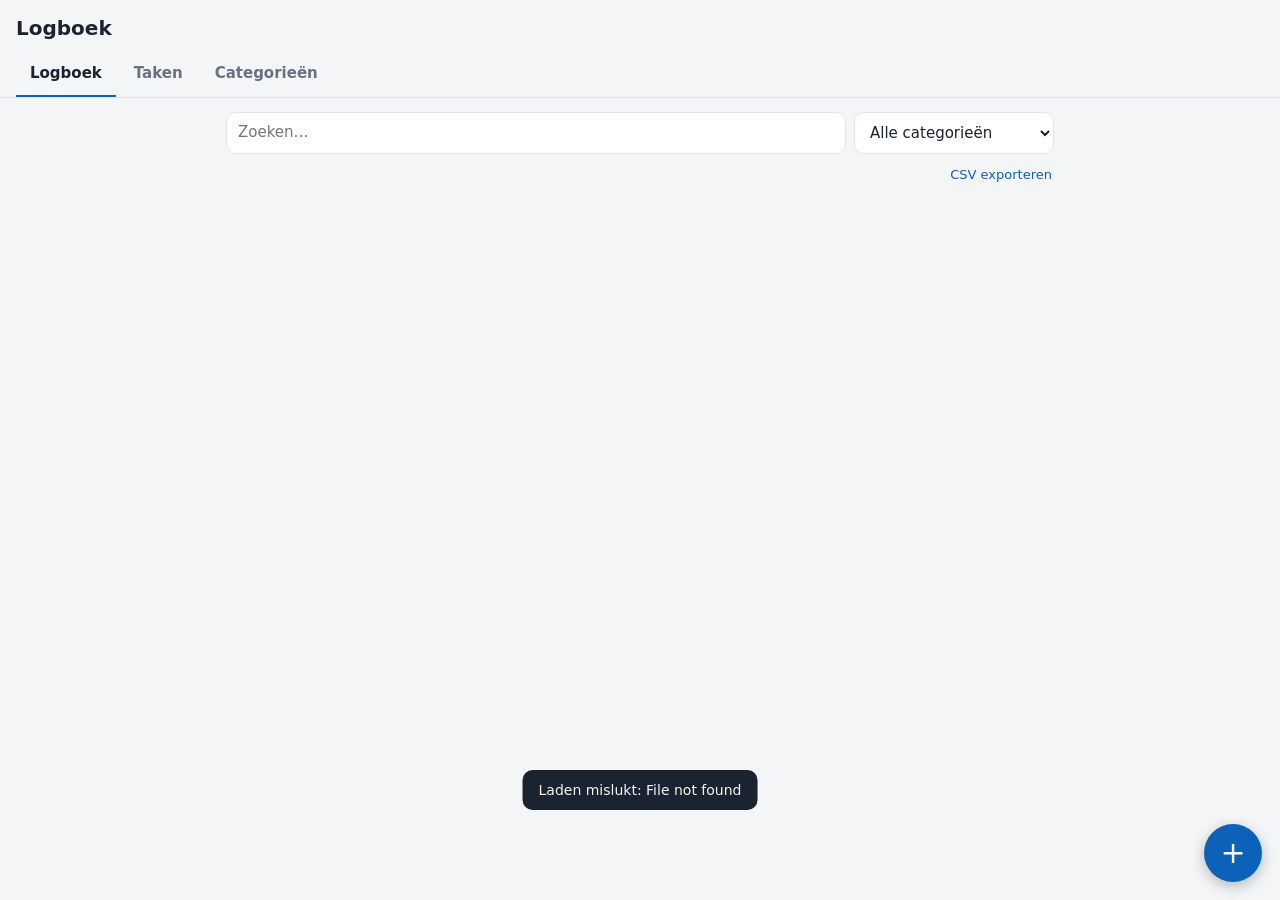
==== logboek/app/static/index.html @ 2e11903b "0.8.0: dagelijkse e-mail met de nieuw ingevoerde logregels Via SMTP op een instelbaar tijdstip (tijd" ====
<!doctype html>
<html lang="nl">
<head>
<meta charset="utf-8">
<meta name="viewport" content="width=device-width, initial-scale=1, viewport-fit=cover">
<title>Logboek</title>
<style>
:root{
  --bg:#f4f5f7;--card:#ffffff;--fg:#1b2230;--muted:#687180;--line:#e2e5ea;--chip:#eef1f5;
  --accent:#0b62b8;--accent-fg:#ffffff;--ok:#1d7f46;--warn:#a96a00;--bad:#c2312f;--shadow:0 1px 2px rgba(0,0,0,.06);
}
@media (prefers-color-scheme:dark){:root{
  --bg:#111418;--card:#1a1f26;--fg:#e5e8ed;--muted:#97a0ab;--line:#2a313b;--chip:#242b35;
  --accent:#5aa2ea;--accent-fg:#0b1220;--ok:#4cc27e;--warn:#e7b84a;--bad:#f07a78;--shadow:none;
}}
*{box-sizing:border-box}
[hidden]{display:none!important}
html,body{margin:0;background:var(--bg);color:var(--fg);font:15px/1.45 system-ui,-apple-system,"Segoe UI",Roboto,sans-serif}
button,input,select,textarea{font:inherit;color:inherit}
header{position:sticky;top:0;z-index:5;background:var(--bg);padding:14px 16px 0;border-bottom:1px solid var(--line)}
.top{display:flex;align-items:center;gap:10px;flex-wrap:wrap}
h1{font-size:20px;margin:0;flex:1;min-width:0;overflow:hidden;text-overflow:ellipsis;white-space:nowrap}
.pill{font-size:13px;padding:3px 10px;border-radius:99px;background:var(--chip);color:var(--muted);white-space:nowrap}
.tabs{display:flex;gap:4px;margin-top:10px}
.tab{border:0;background:none;padding:10px 14px;border-bottom:2px solid transparent;color:var(--muted);cursor:pointer;font-weight:600}
.tab.active{color:var(--fg);border-color:var(--accent)}
.tab .count{display:inline-block;min-width:18px;padding:0 5px;margin-left:4px;border-radius:9px;background:var(--bad);color:#fff;font-size:12px;line-height:18px;text-align:center}
main{max-width:860px;margin:0 auto;padding:14px 16px 100px}
.filters{display:flex;gap:8px;margin-bottom:12px;flex-wrap:wrap}
.filters input{flex:1 1 180px}
.filters select{flex:0 1 200px}
input,select,textarea{background:var(--card);border:1px solid var(--line);border-radius:10px;padding:9px 11px;width:100%;min-width:0}
textarea{min-height:110px;resize:vertical}
input:focus,select:focus,textarea:focus{outline:2px solid var(--accent);outline-offset:-1px}
.summary{color:var(--muted);font-size:13px;margin:0 2px 10px;display:flex;justify-content:space-between;gap:8px;flex-wrap:wrap}
.summary a{color:var(--accent);text-decoration:none}
#mailTest{margin-right:12px}
.card{background:var(--card);border:1px solid var(--line);border-radius:14px;padding:12px 14px;margin-bottom:10px;box-shadow:var(--shadow);cursor:pointer}
.card:hover{border-color:var(--muted)}
.meta{display:flex;gap:6px 10px;flex-wrap:wrap;align-items:center;color:var(--muted);font-size:13px}
.chip{background:var(--chip);border-radius:6px;padding:1px 7px;color:var(--fg);font-size:12px}
.card h3{margin:4px 0 2px;font-size:16px}
.desc{color:var(--muted);font-size:14px;margin:2px 0 0;display:-webkit-box;-webkit-line-clamp:2;-webkit-box-orient:vertical;overflow:hidden;white-space:pre-line}
.thumbs{display:flex;gap:6px;margin-top:8px;overflow-x:auto}
.thumbs img{width:76px;height:76px;object-fit:cover;border-radius:8px;flex:none;background:var(--chip)}
.empty{text-align:center;color:var(--muted);padding:40px 10px}
.status{display:inline-flex;align-items:center;gap:6px;font-weight:600;font-size:13px}
.dot{width:9px;height:9px;border-radius:50%;background:var(--muted)}
.s-achterstallig .dot{background:var(--bad)} .s-achterstallig .status{color:var(--bad)}
.s-binnenkort .dot{background:var(--warn)} .s-binnenkort .status{color:var(--warn)}
.s-ok .dot{background:var(--ok)} .s-ok .status{color:var(--ok)}
.s-inactief{opacity:.6}
.taskrow{display:flex;gap:10px;align-items:flex-start}
.taskrow .grow{flex:1;min-width:0}
.due{font-size:13px;color:var(--muted);margin-top:4px}
.btn{border:1px solid var(--line);background:var(--card);border-radius:10px;padding:8px 14px;cursor:pointer;font-weight:600;white-space:nowrap}
.btn.primary{background:var(--accent);color:var(--accent-fg);border-color:var(--accent)}
.btn.danger{color:var(--bad)}
.btn:disabled{opacity:.6;cursor:default}
.fab{position:fixed;right:18px;bottom:calc(18px + env(safe-area-inset-bottom));width:58px;height:58px;border-radius:50%;border:0;background:var(--accent);color:var(--accent-fg);font-size:30px;line-height:1;box-shadow:0 4px 14px rgba(0,0,0,.25);cursor:pointer}
dialog{border:0;border-radius:16px;padding:0;width:min(640px,calc(100vw - 20px));max-height:calc(100vh - 20px);background:var(--card);color:var(--fg)}
dialog::backdrop{background:rgba(0,0,0,.45)}
dialog form{display:flex;flex-direction:column;max-height:calc(100vh - 20px)}
.dhead{padding:14px 16px;border-bottom:1px solid var(--line);display:flex;align-items:center;gap:8px}
.dhead h2{font-size:17px;margin:0;flex:1}
.x{border:0;background:none;font-size:24px;line-height:1;cursor:pointer;color:var(--muted);padding:2px 6px}
.dbody{padding:14px 16px;overflow-y:auto;display:grid;grid-template-columns:1fr 1fr;gap:10px 12px}
.dbody .full{grid-column:1/-1}
label{display:flex;flex-direction:column;gap:4px;font-size:13px;color:var(--muted);font-weight:600}
label.check{flex-direction:row;align-items:center;gap:8px}
label.check input{width:auto}
.dfoot{padding:12px 16px;border-top:1px solid var(--line);display:flex;gap:8px;justify-content:flex-end}
.dfoot .left{margin-right:auto}
.photos{display:flex;gap:8px;flex-wrap:wrap}
.ph{position:relative;width:88px;height:88px}
.ph img{width:100%;height:100%;object-fit:cover;border-radius:8px;cursor:zoom-in}
.ph button{position:absolute;top:-6px;right:-6px;width:24px;height:24px;border-radius:50%;border:0;background:var(--bad);color:#fff;font-size:15px;line-height:1;cursor:pointer}
.ph.new img{outline:2px dashed var(--accent);outline-offset:-2px}
.addph{width:88px;height:88px;border:2px dashed var(--line);border-radius:8px;display:flex;flex-direction:column;align-items:center;justify-content:center;color:var(--muted);font-size:12px;cursor:pointer;text-align:center;gap:2px}
.addph span{font-size:26px;line-height:1}
.addph.busy{opacity:.5;pointer-events:none}
.vals{display:flex;flex-wrap:wrap;gap:4px 6px;margin-top:4px}
.val{background:var(--chip);border-radius:6px;padding:1px 7px;font-size:12px;color:var(--muted)}
.val b{color:var(--fg);font-weight:600}
.entpick{display:flex;flex-direction:column;gap:6px}
.entpick .chips{display:flex;flex-wrap:wrap;gap:6px}
.entpick .chips:empty::before{content:"Nog geen meetwaarden.";font-size:12px;color:var(--muted)}
.entchip{display:inline-flex;align-items:center;gap:4px;background:var(--chip);border-radius:14px;padding:3px 4px 3px 10px;font-size:13px}
.entchip small{color:var(--muted)}
.entchip button{border:0;background:none;cursor:pointer;font-size:15px;line-height:1;color:var(--muted);padding:0 4px}
.entpick .add{display:flex;gap:6px}
.entpick .add input{flex:1;min-width:0}
.catents{margin-bottom:14px}
.catents h3{font-size:14px;margin:0 0 6px}
.vh{position:absolute;width:1px;height:1px;opacity:0;overflow:hidden;pointer-events:none}
.hint{font-size:12px;color:var(--muted);font-weight:400}
.meta .stamp{margin-left:auto;font-size:12px}
p.hint{margin:0}
#lightbox{background:#000;width:100vw;height:100vh;max-width:100vw;max-height:100vh;margin:0;border-radius:0}
#lightbox img{width:100%;height:100%;object-fit:contain;cursor:zoom-out}
#lightbox .nav{position:fixed;top:50%;transform:translateY(-50%);border:0;background:rgba(255,255,255,.15);color:#fff;font-size:28px;width:46px;height:46px;border-radius:50%;cursor:pointer}
#lightbox .prev{left:12px} #lightbox .next{right:12px}
#lightbox .close{position:fixed;top:12px;right:12px;border:0;background:rgba(255,255,255,.15);color:#fff;font-size:24px;width:42px;height:42px;border-radius:50%;cursor:pointer}
.catadd{display:flex;gap:8px;margin-bottom:12px}
.chev{color:var(--muted);font-size:22px;line-height:1;align-self:center}
#histDlg .dbody, #catDlg .dbody{display:block}
.stats{display:grid;grid-template-columns:repeat(auto-fit,minmax(120px,1fr));gap:8px;margin-bottom:14px}
.stat{background:var(--chip);border-radius:10px;padding:8px 10px}
.stat b{display:block;font-size:17px}
.stat span{font-size:12px;color:var(--muted)}
.hnote{background:var(--chip);border-radius:10px;padding:8px 10px;font-size:14px;white-space:pre-line;margin:0 0 14px}
.tl{list-style:none;margin:0;padding:0 0 0 14px;border-left:2px solid var(--line)}
.tl li{position:relative;padding:0 0 14px 12px;cursor:pointer}
.tl li::before{content:"";position:absolute;left:-21px;top:5px;width:12px;height:12px;border-radius:50%;background:var(--accent);border:2px solid var(--card)}
.tl li:hover h4{text-decoration:underline}
.tl h4{margin:2px 0;font-size:15px}
.tl .gap{font-size:12px;color:var(--muted);font-weight:600}
.tl .full-desc{font-size:14px;color:var(--muted);white-space:pre-line;margin:2px 0 0}
.catrow{display:flex;align-items:center;gap:8px;cursor:default;padding:8px 10px}
.catrow .info{flex:1;min-width:0;cursor:pointer}
.catrow .info:hover .name{text-decoration:underline}
.catrow .name{font-weight:600;overflow-wrap:anywhere}
.catrow .use{color:var(--muted);font-size:12px}
.catrow input{flex:1}
.ib{border:1px solid var(--line);background:var(--card);border-radius:8px;width:34px;height:34px;cursor:pointer;font-size:15px;line-height:1;flex:none;color:var(--fg)}
.ib:disabled{opacity:.35;cursor:default}
.ib.danger{color:var(--bad)}
.toast{position:fixed;left:50%;bottom:90px;transform:translateX(-50%);background:var(--fg);color:var(--bg);padding:10px 16px;border-radius:10px;font-size:14px;opacity:0;transition:opacity .2s;pointer-events:none;z-index:50;max-width:90vw}
.toast.show{opacity:1}
@media (max-width:520px){.dbody{grid-template-columns:1fr}}
</style>
</head>
<body>
<header>
  <div class="top">
    <h1 id="title">Logboek</h1>
    <span class="pill" id="hours" hidden></span>
  </div>
  <nav class="tabs">
    <button class="tab active" data-tab="log">Logboek</button>
    <button class="tab" data-tab="tasks">Taken<span class="count" id="lateCount" hidden></span></button>
    <button class="tab" data-tab="cats">Categorieën</button>
  </nav>
</header>

<main>
  <section id="view-log">
    <div class="filters">
      <input id="q" type="search" placeholder="Zoeken…">
      <select id="fcat"><option value="">Alle categorieën</option></select>
    </div>
    <div class="summary"><span id="sum"></span><span><a href="#" id="mailTest" hidden>Testmail sturen</a> <a href="api/export.csv" download>CSV exporteren</a></span></div>
    <div id="entries"></div>
  </section>
  <section id="view-tasks" hidden>
    <div id="tasks"></div>
  </section>
  <section id="view-cats" hidden>
    <form class="catadd" id="catAdd">
      <input name="naam" placeholder="Nieuwe categorie, bijv. Dek & beslag" maxlength="60" required>
      <button class="btn primary" type="submit">Toevoegen</button>
    </form>
    <div id="cats"></div>
    <p class="hint" style="margin:12px 2px">Bij hernoemen gaan bestaande logregels en taken mee. Bij verwijderen blijven logregels en taken bewaard, maar zonder categorie.</p>
  </section>
</main>

<button class="fab" id="fab" title="Nieuw" aria-label="Nieuw">+</button>

<!-- Logregel -->
<dialog id="entryDlg">
  <form id="entryForm" method="dialog">
    <div class="dhead"><h2 id="entryTitle">Nieuwe logregel</h2><button type="button" class="x" data-close>×</button></div>
    <div class="dbody">
      <label>Datum<input type="date" name="datum" required></label>
      <label>Categorie<select name="categorie"></select></label>
      <label class="full">Onderhoudstaak <span class="hint">(optioneel — zet de teller van de taak op nul)</span>
        <select name="task_id"><option value="">— geen —</option></select></label>
      <label class="full">Titel<input name="titel" required placeholder="Bijv. impeller koelwaterpomp vervangen"></label>
      <label>Uitgevoerd door<input name="uitgevoerd_door" placeholder="Zelf, werf, monteur…"></label>
      <label>Bestede tijd<input name="duur" inputmode="decimal" placeholder="uur:min, bijv. 1:30"></label>
      <label class="full">Omschrijving<textarea name="omschrijving" placeholder="Wat is er gedaan, gebruikte onderdelen, bevindingen…"></textarea></label>
      <div class="full" id="entryVals" hidden></div>
      <p class="full hint" id="entryStamp" hidden></p>
      <div class="full">
        <label>Foto's</label>
        <div class="photos" id="photoList"></div>
        <!-- niet "hidden": sommige Android-webviews openen dan geen kiezer; geopend via <label for> -->
        <input type="file" id="camInput" class="vh" accept="image/*" capture="environment" tabindex="-1">
        <input type="file" id="fileInput" class="vh" accept="image/*" multiple tabindex="-1">
      </div>
    </div>
    <div class="dfoot">
      <button type="button" class="btn danger left" id="entryDelete" hidden>Verwijderen</button>
      <button type="button" class="btn" data-close>Annuleren</button>
      <button type="submit" class="btn primary" id="entrySave">Opslaan</button>
    </div>
  </form>
</dialog>

<!-- Taak -->
<dialog id="taskDlg">
  <form id="taskForm" method="dialog">
    <div class="dhead"><h2 id="taskTitle">Nieuwe taak</h2><button type="button" class="x" data-close>×</button></div>
    <div class="dbody">
      <label class="full">Naam<input name="naam" required placeholder="Bijv. Motorolie + filter"></label>
      <label class="full">Categorie<select name="categorie"></select></label>
      <label>Elke … dagen<input name="interval_dagen" inputmode="numeric" placeholder="bijv. 365"></label>
      <label>Elke … motoruren<input name="interval_uren" inputmode="decimal" placeholder="bijv. 100"></label>
      <p class="hint full" style="margin:0">Vul één of beide in. Bij beide geldt wat het eerst komt.</p>
      <label class="full">Notitie<textarea name="notitie" placeholder="Onderdeelnummers, olietype, inhoud…"></textarea></label>
      <div class="full"><label>Meetwaarden uit Home Assistant <span class="hint">(bij elke nieuwe logregel van deze taak automatisch opgeslagen)</span></label>
        <div class="entpick" id="taskEnts"></div></div>
      <label class="check full"><input type="checkbox" name="actief" checked> Actief</label>
    </div>
    <div class="dfoot">
      <button type="button" class="btn danger left" id="taskDelete" hidden>Verwijderen</button>
      <button type="button" class="btn" data-close>Annuleren</button>
      <button type="submit" class="btn primary">Opslaan</button>
    </div>
  </form>
</dialog>

<datalist id="haEntities"></datalist>

<!-- Logregels per categorie -->
<dialog id="catDlg">
  <form method="dialog">
    <div class="dhead"><h2 id="catTitle">Categorie</h2><button type="button" class="x" data-close>×</button></div>
    <div class="dbody" id="catBody"></div>
    <div class="dfoot">
      <button type="button" class="btn primary" id="catNew">Nieuwe logregel</button>
    </div>
  </form>
</dialog>

<!-- Geschiedenis per taak -->
<dialog id="histDlg">
  <form method="dialog">
    <div class="dhead"><h2 id="histTitle">Geschiedenis</h2><button type="button" class="x" data-close>×</button></div>
    <div class="dbody" id="histBody"></div>
    <div class="dfoot">
      <button type="button" class="btn left" id="histEdit">Taak bewerken</button>
      <button type="button" class="btn primary" id="histDone">Uitgevoerd</button>
    </div>
  </form>
</dialog>

<dialog id="lightbox">
  <img alt="">
  <button class="nav prev" aria-label="Vorige">‹</button>
  <button class="nav next" aria-label="Volgende">›</button>
  <button class="close" aria-label="Sluiten">×</button>
</dialog>

<div class="toast" id="toast"></div>

<script>
const $ = (s, el = document) => el.querySelector(s);
const $$ = (s, el = document) => [...el.querySelectorAll(s)];
const esc = s => String(s ?? '').replace(/[&<>"']/g, c => ({'&':'&amp;','<':'&lt;','>':'&gt;','"':'&quot;',"'":'&#39;'}[c]));
const fmtDate = d => d ? new Date(d + 'T00:00:00').toLocaleDateString('nl-NL', {day:'numeric', month:'short', year:'numeric'}) : '';
const fmtNum = (n, dec = 1) => n == null ? '' : Number(n).toLocaleString('nl-NL', {maximumFractionDigits: dec});
// tijdstempels zonder offset (vóór 0.4.0) zijn UTC
const fmtStamp = s => s ? new Date(/[zZ]|[+-]\d\d:\d\d$/.test(s) ? s : s + 'Z').toLocaleString('nl-NL',
  {day:'numeric', month:'short', year:'numeric', hour:'2-digit', minute:'2-digit'}) : '';
const fmtDur = m => m == null ? '' : m < 60 ? `${m} min` : `${Math.floor(m / 60)} u` + (m % 60 ? ` ${m % 60} min` : '');
const durInput = m => m == null ? '' : `${Math.floor(m / 60)}:${String(m % 60).padStart(2, '0')}`;
const nlNum = n => n == null ? '' : String(n).replace('.', ',');
const today = () => { const d = new Date(); d.setMinutes(d.getMinutes() - d.getTimezoneOffset()); return d.toISOString().slice(0, 10); };

let CFG = {categories: []}, TASKS = [], ENTRIES = [], CATS = [], TAB = 'log', catEdit = null;
let editing = null, pending = [], lbList = [], lbIdx = 0;

async function api(path, opts = {}) {
  const r = await fetch(path, opts);
  if (!r.ok) {
    let msg = r.statusText;
    try { msg = (await r.json()).error || msg; } catch (_) {}
    throw new Error(msg || 'Er ging iets mis');
  }
  return (r.headers.get('content-type') || '').includes('json') ? r.json() : r.text();
}

function toast(msg) {
  const t = $('#toast'); t.textContent = msg; t.classList.add('show');
  clearTimeout(t._t); t._t = setTimeout(() => t.classList.remove('show'), 2600);
}

function fillSelect(sel, items, first) {
  sel.innerHTML = (first ? `<option value="">${esc(first)}</option>` : '') +
    items.map(i => `<option value="${esc(i.value ?? i)}">${esc(i.label ?? i)}</option>`).join('');
}

// ---------------------------------------------------------------- laden
async function loadConfig() {
  CFG = await api('api/config');
  $('#title').textContent = CFG.title; document.title = CFG.title;
  const h = $('#hours');
  if (CFG.motoruren != null) { h.hidden = false; h.textContent = `${fmtNum(CFG.motoruren)} motoruren`; }
  else h.hidden = true;
  $('#mailTest').hidden = !CFG.email;
  fillSelect($('#fcat'), CFG.categories, 'Alle categorieën');
  fillSelect($('#entryForm [name=categorie]'), CFG.categories, '—');
  fillSelect($('#taskForm [name=categorie]'), CFG.categories, '—');
}

async function loadEntries() {
  const p = new URLSearchParams();
  if ($('#q').value.trim()) p.set('q', $('#q').value.trim());
  if ($('#fcat').value) p.set('categorie', $('#fcat').value);
  ENTRIES = await api('api/entries?' + p);
  renderEntries();
}

async function loadTasks() {
  TASKS = await api('api/tasks');
  renderTasks();
  const late = TASKS.filter(t => t.status === 'achterstallig').length;
  const c = $('#lateCount'); c.hidden = !late; c.textContent = late;
  fillSelect($('#entryForm [name=task_id]'),
    TASKS.filter(t => t.actief).map(t => ({value: t.id, label: t.naam})), '— geen —');
}

// ---------------------------------------------------------------- logboek
function renderEntries() {
  const el = $('#entries');
  $('#sum').textContent = `${ENTRIES.length} ${ENTRIES.length === 1 ? 'regel' : 'regels'}`;
  if (!ENTRIES.length) {
    el.innerHTML = `<div class="empty">${$('#q').value || $('#fcat').value ? 'Niets gevonden.' : 'Nog geen logregels. Tik op + om te beginnen.'}</div>`;
    return;
  }
  el.innerHTML = ENTRIES.map(e => `
    <article class="card" data-id="${e.id}">
      <div class="meta">
        <span>${fmtDate(e.datum)}</span>
        ${e.categorie ? `<span class="chip">${esc(e.categorie)}</span>` : ''}
        ${e.taak_naam ? `<span class="chip">⟳ ${esc(e.taak_naam)}</span>` : ''}
        ${e.duur_minuten != null ? `<span title="Bestede tijd">⏱ ${fmtDur(e.duur_minuten)}</span>` : ''}
        ${e.created_at ? `<span class="stamp" title="Opgeslagen">opgeslagen ${fmtStamp(e.created_at)}</span>` : ''}
      </div>
      <h3>${esc(e.titel)}</h3>
      ${e.omschrijving ? `<p class="desc">${esc(e.omschrijving)}</p>` : ''}
      ${valsHtml(e.waarden)}
      ${e.fotos.length ? `<div class="thumbs">${e.fotos.map((f, i) =>
        `<img loading="lazy" src="photos/${f.thumb}" data-lb="${e.id}" data-i="${i}" alt="">`).join('')}</div>` : ''}
    </article>`).join('');
}

$('#entries').addEventListener('click', ev => {
  const img = ev.target.closest('img[data-lb]');
  if (img) {
    const e = ENTRIES.find(x => x.id == img.dataset.lb);
    openLightbox(e.fotos.map(f => 'photos/' + f.bestand), +img.dataset.i);
    return;
  }
  const card = ev.target.closest('.card');
  if (card) openEntry(ENTRIES.find(x => x.id == card.dataset.id));
});

$('#mailTest').addEventListener('click', async ev => {
  ev.preventDefault();
  toast('Testmail wordt verstuurd…');
  try {
    const r = await api('api/email/test', {method: 'POST'});
    toast(`Testmail verstuurd (${r.logregels} ${r.logregels === 1 ? 'logregel' : 'logregels'} van vandaag)`);
  } catch (e) { toast(e.message); }
});

let qTimer;
$('#q').addEventListener('input', () => { clearTimeout(qTimer); qTimer = setTimeout(loadEntries, 250); });
$('#fcat').addEventListener('change', loadEntries);

// ---------------------------------------------------------------- logregel-dialoog
function openEntry(entry = null, preset = {}) {
  editing = entry; pending = [];
  const f = $('#entryForm'); f.reset();
  $('#entryTitle').textContent = entry ? 'Logregel bewerken' : 'Nieuwe logregel';
  $('#entryDelete').hidden = !entry;
  const v = entry || {datum: today(), ...preset};
  f.datum.value = v.datum || today();
  f.categorie.value = v.categorie || '';
  f.task_id.value = v.task_id || '';
  if (v.task_id && f.task_id.value === '') {  // inactieve taak: toch tonen
    const t = TASKS.find(t => t.id == v.task_id);
    if (t) { f.task_id.insertAdjacentHTML('beforeend', `<option value="${t.id}">${esc(t.naam)}</option>`); f.task_id.value = t.id; }
  }
  f.titel.value = v.titel || '';
  f.uitgevoerd_door.value = v.uitgevoerd_door || '';
  f.duur.value = durInput(v.duur_minuten);
  const st = $('#entryStamp');
  st.hidden = !entry?.created_at;
  if (entry?.created_at) st.textContent = `Opgeslagen op ${fmtStamp(entry.created_at)}` +
    (entry.updated_at && entry.updated_at !== entry.created_at ? ` · laatst gewijzigd ${fmtStamp(entry.updated_at)}` : '');
  f.omschrijving.value = v.omschrijving || '';
  renderPhotos();
  $('#entryVals').hidden = true;
  entryValuesPreview();
  $('#entryDlg').showModal();
}

function renderPhotos() {
  const existing = editing ? editing.fotos : [];
  $('#photoList').innerHTML =
    existing.map((p, i) => `<div class="ph"><img src="photos/${p.thumb}" data-ex="${i}" alt=""><button type="button" data-del="${p.id}" aria-label="Foto verwijderen">×</button></div>`).join('') +
    pending.map((p, i) => `<div class="ph new"><img src="${p.url}" data-new="${i}" alt=""><button type="button" data-rm="${i}" aria-label="Foto weghalen">×</button></div>`).join('') +
    `<label class="addph${photoBusy ? ' busy' : ''}" for="camInput"><span>📷</span>Foto maken</label>` +
    `<label class="addph${photoBusy ? ' busy' : ''}" for="fileInput"><span>🖼️</span>${photoBusy ? 'Bezig…' : 'Uit galerij'}</label>`;
}

$('#photoList').addEventListener('click', async ev => {
  const t = ev.target;
  if (t.dataset.rm != null) { URL.revokeObjectURL(pending[t.dataset.rm].url); pending.splice(+t.dataset.rm, 1); renderPhotos(); return; }
  if (t.dataset.del != null) {
    if (!confirm('Deze foto definitief verwijderen?')) return;
    try {
      await api('api/photos/' + t.dataset.del, {method: 'DELETE'});
      editing.fotos = editing.fotos.filter(p => p.id != t.dataset.del);
      renderPhotos(); loadEntries();
    } catch (e) { toast(e.message); }
    return;
  }
  if (t.dataset.ex != null) openLightbox(editing.fotos.map(f => 'photos/' + f.bestand), +t.dataset.ex);
  if (t.dataset.new != null) openLightbox(pending.map(p => p.url), +t.dataset.new);
});

// Verklein en zet om naar JPEG in de browser: telefoonfoto's (ook HEIF van Samsung) worden
// klein genoeg voor een snelle upload via ingress. Lukt dat niet, dan gaat het origineel mee.
async function shrinkPhoto(file) {
  const max = CFG.photo_max_px || 2000;
  try {
    const bmp = await createImageBitmap(file, {imageOrientation: 'from-image'});
    const scale = Math.min(1, max / Math.max(bmp.width, bmp.height));
    const c = document.createElement('canvas');
    c.width = Math.round(bmp.width * scale); c.height = Math.round(bmp.height * scale);
    c.getContext('2d').drawImage(bmp, 0, 0, c.width, c.height);
    bmp.close();
    const blob = await new Promise(r => c.toBlob(r, 'image/jpeg', 0.88));
    if (!blob) throw new Error('toBlob mislukt');
    return new File([blob], (file.name || 'foto').replace(/\.[^.]*$/, '') + '.jpg', {type: 'image/jpeg'});
  } catch (e) {
    console.warn('Foto niet verkleind, origineel wordt geüpload', e);
    return file;
  }
}

let photoBusy = false;
async function addPhotos(ev) {
  const files = [...ev.target.files];
  ev.target.value = '';
  if (!files.length) return;
  photoBusy = true; renderPhotos();
  try {
    for (const f of files) {
      const file = await shrinkPhoto(f);
      pending.push({file, url: URL.createObjectURL(file)});
    }
  } finally { photoBusy = false; renderPhotos(); }
}
$('#fileInput').addEventListener('change', addPhotos);
$('#camInput').addEventListener('change', addPhotos);

$('#entryForm [name=task_id]').addEventListener('change', ev => {
  const t = TASKS.find(t => t.id == ev.target.value);
  const f = $('#entryForm');
  if (t) {
    if (!f.titel.value.trim()) f.titel.value = t.naam;
    if (t.categorie && !f.categorie.value) f.categorie.value = t.categorie;
  }
  entryValuesPreview();
});
$('#entryForm [name=categorie]').addEventListener('change', entryValuesPreview);

$('#entryForm').addEventListener('submit', async ev => {
  ev.preventDefault();
  const f = ev.target, btn = $('#entrySave');
  const fd = new FormData(f);
  pending.forEach(p => fd.append('fotos', p.file, p.file.name || 'foto.jpg'));
  btn.disabled = true; btn.textContent = pending.length ? 'Uploaden…' : 'Opslaan…';
  try {
    await api(editing ? 'api/entries/' + editing.id : 'api/entries', {method: editing ? 'PUT' : 'POST', body: fd});
    pending.forEach(p => URL.revokeObjectURL(p.url)); pending = [];
    $('#entryDlg').close();
    toast('Opgeslagen');
    await refreshAfterChange();
  } catch (e) { toast(e.message); }
  finally { btn.disabled = false; btn.textContent = 'Opslaan'; }
});

$('#entryDelete').addEventListener('click', async () => {
  if (!editing || !confirm('Deze logregel en alle foto\'s verwijderen?')) return;
  try {
    await api('api/entries/' + editing.id, {method: 'DELETE'});
    $('#entryDlg').close(); toast('Verwijderd');
    await refreshAfterChange();
  } catch (e) { toast(e.message); }
});

// ---------------------------------------------------------------- taken
const ORDER = {achterstallig: 0, binnenkort: 1, onbekend: 2, ok: 3, inactief: 4};
const LABEL = {achterstallig: 'Achterstallig', binnenkort: 'Binnenkort', onbekend: 'Nog niet gelogd', ok: 'In orde', inactief: 'Inactief'};

function dueText(t) {
  const parts = [];
  if (t.interval_dagen) {
    if (t.dagen_rest == null) parts.push(`elke ${t.interval_dagen} dagen`);
    else if (t.dagen_rest < 0) parts.push(`${-t.dagen_rest} dagen te laat (${fmtDate(t.volgende_datum)})`);
    else if (t.dagen_rest === 0) parts.push(`vandaag`);
    else parts.push(`over ${t.dagen_rest} dagen (${fmtDate(t.volgende_datum)})`);
  }
  if (t.interval_uren) {
    if (t.volgende_uren == null) parts.push(`elke ${fmtNum(t.interval_uren)} motoruren`);
    else if (t.uren_rest == null) parts.push(`bij ${fmtNum(t.volgende_uren)} u`);
    else if (t.uren_rest < 0) parts.push(`${fmtNum(-t.uren_rest)} u te laat (bij ${fmtNum(t.volgende_uren)} u)`);
    else parts.push(`over ${fmtNum(t.uren_rest)} u (bij ${fmtNum(t.volgende_uren)} u)`);
  }
  return parts.join(' · ') || 'geen interval';
}

function renderTasks() {
  const el = $('#tasks');
  if (!TASKS.length) {
    el.innerHTML = `<div class="empty">Nog geen onderhoudstaken.<br>Voeg terugkerend onderhoud toe, zoals olie verversen of impeller vervangen.</div>`;
    return;
  }
  const list = [...TASKS].sort((a, b) => ORDER[a.status] - ORDER[b.status] || a.naam.localeCompare(b.naam));
  el.innerHTML = list.map(t => `
    <article class="card s-${t.status}" data-id="${t.id}">
      <div class="taskrow">
        <div class="grow">
          <div class="meta"><span class="status"><span class="dot"></span>${LABEL[t.status]}</span>
            ${t.categorie ? `<span class="chip">${esc(t.categorie)}</span>` : ''}</div>
          <h3>${esc(t.naam)}</h3>
          <div class="due">Volgende: ${dueText(t)}</div>
          <div class="due">${t.laatst_datum ? `Laatst: ${fmtDate(t.laatst_datum)}${t.laatst_uren != null ? ` · ${fmtNum(t.laatst_uren)} u` : ''}` :
            'Log de laatste keer dat dit gedaan is om de teller te starten.'}</div>
        </div>
        ${t.actief ? `<button class="btn primary" data-done="${t.id}">Uitgevoerd</button>` : ''}
        <span class="chev" aria-hidden="true">›</span>
      </div>
    </article>`).join('');
}

$('#tasks').addEventListener('click', ev => {
  const done = ev.target.closest('[data-done]');
  if (done) {
    const t = TASKS.find(x => x.id == done.dataset.done);
    openEntry(null, {task_id: t.id, titel: t.naam, categorie: t.categorie});
    return;
  }
  const card = ev.target.closest('.card');
  if (card) openHistory(+card.dataset.id);
});

// ---------------------------------------------------------------- geschiedenis per taak
let histTask = null;
const dayDiff = (a, b) => Math.round((new Date(a + 'T00:00:00') - new Date(b + 'T00:00:00')) / 86400000);

async function openHistory(id) {
  histTask = id;
  await renderHistory();
  if (!$('#histDlg').open) $('#histDlg').showModal();
}

async function renderHistory() {
  const t = TASKS.find(x => x.id === histTask);
  if (!t) { $('#histDlg').close(); return; }
  const list = await api('api/entries?task_id=' + t.id);   // nieuwste eerst
  $('#histTitle').textContent = t.naam;
  $('#histDone').hidden = !t.actief;

  // tussenpozen tussen opeenvolgende uitvoeringen
  const asc = [...list].reverse(), dGaps = [], hGaps = [];
  const gap = {};
  for (let i = 1; i < asc.length; i++) {
    const d = dayDiff(asc[i].datum, asc[i - 1].datum); dGaps.push(d);
    const g = {d};
    if (asc[i].motoruren != null && asc[i - 1].motoruren != null) {
      g.h = Math.round((asc[i].motoruren - asc[i - 1].motoruren) * 10) / 10; hGaps.push(g.h);
    }
    gap[asc[i].id] = g;
  }
  const avg = a => a.length ? a.reduce((s, x) => s + x, 0) / a.length : null;
  const tijd = list.reduce((s, e) => s + (e.duur_minuten || 0), 0);

  const stats = [
    [`${list.length}×`, 'uitgevoerd'],
    [tijd ? fmtDur(tijd) : '—', 'totale tijd'],
    [avg(dGaps) != null ? `${fmtNum(avg(dGaps), 0)} d` : '—', 'gem. tussenpoos' + (t.interval_dagen ? ` (interval ${t.interval_dagen})` : '')],
  ];
  if (t.interval_uren || hGaps.length)
    stats.push([avg(hGaps) != null ? `${fmtNum(avg(hGaps))} u` : '—', 'gem. motoruren' + (t.interval_uren ? ` (interval ${fmtNum(t.interval_uren)})` : '')]);

  $('#histBody').innerHTML = `
    <div class="meta s-${t.status}" style="margin-bottom:10px;opacity:1">
      <span class="status"><span class="dot"></span>${LABEL[t.status]}</span>
      ${t.categorie ? `<span class="chip">${esc(t.categorie)}</span>` : ''}
      <span>Volgende: ${dueText(t)}</span>
    </div>
    <div class="stats">${stats.map(([v, l]) => `<div class="stat"><b>${v}</b><span>${esc(l)}</span></div>`).join('')}</div>
    ${t.notitie ? `<p class="hnote">${esc(t.notitie)}</p>` : ''}
    ${list.length ? `<ul class="tl">${list.map(e => {
      const g = gap[e.id];
      return tlItem(e, g ? `+${g.d} dagen${g.h != null ? ` · +${fmtNum(g.h)} u` : ''} sinds vorige` : 'eerste keer gelogd');
    }).join('')}</ul>`
    : `<div class="empty">Nog niet uitgevoerd.<br>Tik op <b>Uitgevoerd</b> om de eerste keer te loggen.</div>`}
`;
  $('#histBody')._list = list;
}

// ---------------------------------------------------------------- meetwaarden uit HA
const fmtVal = v => {
  const n = Number(v.waarde);
  const w = v.waarde != null && v.waarde !== '' && !isNaN(n) ? fmtNum(n, 2) : esc(v.waarde ?? '—');
  return `<span class="val" title="${esc(v.entity_id)}">${esc(v.naam)}: <b>${w}${v.eenheid ? ' ' + esc(v.eenheid) : ''}</b></span>`;
};
const valsHtml = list => list?.length ? `<div class="vals">${list.map(fmtVal).join('')}</div>` : '';

let HA_ENTS = null;
async function loadHaEntities() {
  if (HA_ENTS) return HA_ENTS;
  try { HA_ENTS = await api('api/ha/entities'); } catch (_) { HA_ENTS = []; }
  $('#haEntities').innerHTML = HA_ENTS.map(e =>
    `<option value="${esc(e.entity_id)}">${esc(e.naam)}${e.eenheid ? ' (' + esc(e.eenheid) + ')' : ''}</option>`).join('');
  return HA_ENTS;
}
const entName = id => HA_ENTS?.find(e => e.entity_id === id)?.naam;

// keuzelijst met entiteiten; onChange krijgt de nieuwe lijst
function entPicker(el, list, onChange) {
  el._list = [...list];
  const draw = () => {
    el.innerHTML = `<div class="chips">${el._list.map((id, i) =>
      `<span class="entchip">${esc(entName(id) || id)}${entName(id) ? ` <small>${esc(id)}</small>` : ''}
        <button type="button" data-rm="${i}" aria-label="Weghalen">×</button></span>`).join('')}</div>
      <div class="add"><input list="haEntities" placeholder="Zoek entiteit, bijv. sensor.accuspanning" autocomplete="off">
        <button type="button" class="btn">Toevoegen</button></div>`;
  };
  const add = () => {
    const inp = $('input', el), id = inp.value.trim().toLowerCase();
    if (!id) return;
    if (!/^[a-z0-9_]+\.[a-z0-9_]+$/.test(id)) { toast('Ongeldige entiteit: ' + id); return; }
    if (!el._list.includes(id)) { el._list.push(id); onChange?.(el._list); }
    draw(); $('input', el).focus();
  };
  el.onclick = ev => {
    const rm = ev.target.closest('[data-rm]');
    if (rm) { el._list.splice(+rm.dataset.rm, 1); onChange?.(el._list); draw(); }
    else if (ev.target.closest('.add button')) add();
  };
  el.onkeydown = ev => { if (ev.key === 'Enter' && ev.target.matches('input')) { ev.preventDefault(); add(); } };
  draw();
  loadHaEntities().then(draw);
}

// voorbeeld in de logregel-dialoog: wat wordt er bij opslaan vastgelegd
let previewSeq = 0;
async function entryValuesPreview() {
  const box = $('#entryVals'), f = $('#entryForm');
  if (editing) {
    box.hidden = !editing.waarden?.length;
    box.innerHTML = `<label>Meetwaarden bij opslaan</label>${valsHtml(editing.waarden)}`;
    return;
  }
  const seq = ++previewSeq;
  const p = new URLSearchParams({task_id: f.task_id.value, categorie: f.categorie.value});
  let list = [];
  try { list = await api('api/ha/preview?' + p); } catch (_) {}
  if (seq !== previewSeq) return;
  box.hidden = !list.length;
  box.innerHTML = `<label>Wordt automatisch opgeslagen <span class="hint">(actuele waarden)</span></label>${valsHtml(list)}`;
}

// één logregel in een tijdlijn (taakgeschiedenis en categorie)
function tlItem(e, top) {
  return `<li data-id="${e.id}">
        ${top ? `<div class="gap">${top}</div>` : ''}
        <div class="meta"><span>${fmtDate(e.datum)}</span>
          ${e.uitgevoerd_door ? `<span>${esc(e.uitgevoerd_door)}</span>` : ''}
          ${e.duur_minuten != null ? `<span title="Bestede tijd">⏱ ${fmtDur(e.duur_minuten)}</span>` : ''}
          ${e.created_at ? `<span class="stamp" title="Opgeslagen">opgeslagen ${fmtStamp(e.created_at)}</span>` : ''}</div>
        <h4>${esc(e.titel)}</h4>
        ${e.omschrijving ? `<p class="full-desc">${esc(e.omschrijving)}</p>` : ''}
        ${valsHtml(e.waarden)}
        ${e.fotos.length ? `<div class="thumbs">${e.fotos.map((f, i) =>
          `<img loading="lazy" src="photos/${f.thumb}" data-i="${i}" alt="">`).join('')}</div>` : ''}
      </li>`;
}

function tlClick(ev) {
  const li = ev.target.closest('.tl li'); if (!li) return;
  const e = ev.currentTarget._list.find(x => x.id == li.dataset.id);
  const img = ev.target.closest('img[data-i]');
  if (img) openLightbox(e.fotos.map(f => 'photos/' + f.bestand), +img.dataset.i);
  else openEntry(e);
}
$('#histBody').addEventListener('click', tlClick);
$('#histEdit').addEventListener('click', () => openTask(TASKS.find(x => x.id === histTask)));
$('#histDone').addEventListener('click', () => {
  const t = TASKS.find(x => x.id === histTask);
  openEntry(null, {task_id: t.id, titel: t.naam, categorie: t.categorie});
});
$('#histDlg').addEventListener('close', () => { histTask = null; });

async function refreshAfterChange() {
  await Promise.all([loadEntries(), loadTasks(), loadCats()]);
  if (histTask != null && $('#histDlg').open) await renderHistory();
  if (catView != null && $('#catDlg').open) await renderCatView();
}

let editingTask = null;
function openTask(task = null) {
  editingTask = task;
  const f = $('#taskForm'); f.reset();
  $('#taskTitle').textContent = task ? 'Taak bewerken' : 'Nieuwe taak';
  $('#taskDelete').hidden = !task;
  f.naam.value = task?.naam || '';
  f.categorie.value = task?.categorie || '';
  f.interval_dagen.value = task?.interval_dagen ?? '';
  f.interval_uren.value = nlNum(task?.interval_uren);
  f.notitie.value = task?.notitie || '';
  f.actief.checked = task ? !!task.actief : true;
  entPicker($('#taskEnts'), task?.entiteiten || []);
  $('#taskDlg').showModal();
}

$('#taskForm').addEventListener('submit', async ev => {
  ev.preventDefault();
  const f = ev.target;
  const body = {naam: f.naam.value, categorie: f.categorie.value, interval_dagen: f.interval_dagen.value,
    interval_uren: f.interval_uren.value, notitie: f.notitie.value, actief: f.actief.checked,
    entiteiten: $('#taskEnts')._list};
  try {
    await api(editingTask ? 'api/tasks/' + editingTask.id : 'api/tasks', {
      method: editingTask ? 'PUT' : 'POST', headers: {'Content-Type': 'application/json'}, body: JSON.stringify(body)});
    $('#taskDlg').close(); toast('Opgeslagen');
    await refreshAfterChange();
  } catch (e) { toast(e.message); }
});

$('#taskDelete').addEventListener('click', async () => {
  if (!editingTask || !confirm('Deze taak verwijderen? De logregels blijven bewaard.')) return;
  try {
    await api('api/tasks/' + editingTask.id, {method: 'DELETE'});
    $('#taskDlg').close(); toast('Verwijderd');
    await refreshAfterChange();
  } catch (e) { toast(e.message); }
});

// ---------------------------------------------------------------- categorieën
async function loadCats() {
  CATS = await api('api/categories');
  renderCats();
}

async function refreshCategoryLists() {
  // keuzelijsten in filters en formulieren bijwerken
  const keep = $('#fcat').value;
  CFG.categories = CATS.map(c => c.naam);
  fillSelect($('#fcat'), CFG.categories, 'Alle categorieën');
  fillSelect($('#entryForm [name=categorie]'), CFG.categories, '—');
  fillSelect($('#taskForm [name=categorie]'), CFG.categories, '—');
  $('#fcat').value = CFG.categories.includes(keep) ? keep : '';
}

function renderCats() {
  const el = $('#cats');
  if (!CATS.length) { el.innerHTML = '<div class="empty">Nog geen categorieën.</div>'; return; }
  el.innerHTML = CATS.map((c, i) => {
    const use = [c.logregels ? `${c.logregels} ${c.logregels === 1 ? 'logregel' : 'logregels'}` : '',
                 c.taken ? `${c.taken} ${c.taken === 1 ? 'taak' : 'taken'}` : ''].filter(Boolean).join(' · ') || 'niet gebruikt';
    if (catEdit === c.id) return `
      <div class="card catrow" data-id="${c.id}">
        <input value="${esc(c.naam)}" maxlength="60" data-edit>
        <button class="ib" data-act="save" title="Opslaan" aria-label="Opslaan">✓</button>
        <button class="ib" data-act="cancel" title="Annuleren" aria-label="Annuleren">×</button>
      </div>`;
    return `
      <div class="card catrow" data-id="${c.id}">
        <div class="info" data-act="open" title="Logregels bekijken"><div class="name">${esc(c.naam)}</div><div class="use">${use}</div></div>
        <button class="ib" data-act="up" ${i === 0 ? 'disabled' : ''} title="Omhoog" aria-label="Omhoog">↑</button>
        <button class="ib" data-act="down" ${i === CATS.length - 1 ? 'disabled' : ''} title="Omlaag" aria-label="Omlaag">↓</button>
        <button class="ib" data-act="edit" title="Hernoemen" aria-label="Hernoemen">✎</button>
        <button class="ib danger" data-act="del" title="Verwijderen" aria-label="Verwijderen">🗑</button>
      </div>`;
  }).join('');
  const inp = $('#cats [data-edit]');
  if (inp) { inp.focus(); inp.select(); }
}

async function catsChanged(reloadAll = false) {
  await loadCats();
  await refreshCategoryLists();
  if (reloadAll) await Promise.all([loadEntries(), loadTasks()]);
}

$('#catAdd').addEventListener('submit', async ev => {
  ev.preventDefault();
  const inp = ev.target.naam;
  try {
    await api('api/categories', {method: 'POST', headers: {'Content-Type': 'application/json'}, body: JSON.stringify({naam: inp.value})});
    inp.value = ''; toast('Categorie toegevoegd');
    await catsChanged();
  } catch (e) { toast(e.message); }
});

async function saveCatEdit(row) {
  const naam = $('[data-edit]', row).value;
  try {
    await api('api/categories/' + row.dataset.id, {method: 'PUT', headers: {'Content-Type': 'application/json'}, body: JSON.stringify({naam})});
    catEdit = null; toast('Hernoemd');
    await catsChanged(true);
  } catch (e) { toast(e.message); }
}

$('#cats').addEventListener('click', async ev => {
  const b = ev.target.closest('[data-act]'); if (!b) return;
  const row = b.closest('.catrow'), id = +row.dataset.id, i = CATS.findIndex(c => c.id === id), c = CATS[i];
  const act = b.dataset.act;
  if (act === 'open') { openCatView(c.naam); return; }
  if (act === 'edit') { catEdit = id; renderCats(); return; }
  if (act === 'cancel') { catEdit = null; renderCats(); return; }
  if (act === 'save') { saveCatEdit(row); return; }
  if (act === 'up' || act === 'down') {
    const j = act === 'up' ? i - 1 : i + 1;
    [CATS[i], CATS[j]] = [CATS[j], CATS[i]];
    renderCats();
    try {
      await api('api/categories/order', {method: 'PUT', headers: {'Content-Type': 'application/json'}, body: JSON.stringify({ids: CATS.map(c => c.id)})});
      await refreshCategoryLists();
    } catch (e) { toast(e.message); loadCats(); }
    return;
  }
  if (act === 'del') {
    const n = c.logregels + c.taken;
    if (!confirm(`Categorie "${c.naam}" verwijderen?` + (n ? `\n\n${n} logregel(s) en/of taken blijven bewaard, maar zonder categorie.` : ''))) return;
    try {
      await api('api/categories/' + id, {method: 'DELETE'});
      toast('Verwijderd');
      await catsChanged(n > 0);
    } catch (e) { toast(e.message); }
  }
});

$('#cats').addEventListener('keydown', ev => {
  if (!ev.target.matches('[data-edit]')) return;
  if (ev.key === 'Enter') { ev.preventDefault(); saveCatEdit(ev.target.closest('.catrow')); }
  if (ev.key === 'Escape') { ev.preventDefault(); catEdit = null; renderCats(); }
});

// ---------------------------------------------------------------- logregels per categorie
let catView = null;
async function openCatView(naam) {
  catView = naam;
  await renderCatView();
  if (!$('#catDlg').open) $('#catDlg').showModal();
}

async function renderCatView() {
  const list = await api('api/entries?categorie=' + encodeURIComponent(catView));   // nieuwste eerst
  const tijd = list.reduce((s, e) => s + (e.duur_minuten || 0), 0);
  const taken = TASKS.filter(t => t.categorie === catView);
  const cat = CATS.find(c => c.naam === catView);
  $('#catTitle').textContent = catView;
  $('#catBody').innerHTML = `
    <div class="catents"><h3>Meetwaarden uit Home Assistant
      <span class="hint">(bij elke nieuwe logregel in deze categorie automatisch opgeslagen)</span></h3>
      <div class="entpick" id="catEnts"></div></div>
    <div class="stats">${[
      [list.length, list.length === 1 ? 'logregel' : 'logregels'],
      [tijd ? fmtDur(tijd) : '—', 'totale tijd'],
      [taken.length, taken.length === 1 ? 'taak' : 'taken'],
    ].map(([v, l]) => `<div class="stat"><b>${v}</b><span>${esc(l)}</span></div>`).join('')}</div>
    ${list.length ? `<ul class="tl">${list.map(e => tlItem(e, e.taak_naam ? `⟳ ${esc(e.taak_naam)}` : '')).join('')}</ul>`
      : `<div class="empty">Nog geen logregels in deze categorie.</div>`}`;
  $('#catBody')._list = list;
  if (cat) entPicker($('#catEnts'), cat.entiteiten || [], async ids => {
    try {
      const r = await api(`api/categories/${cat.id}/entiteiten`, {method: 'PUT',
        headers: {'Content-Type': 'application/json'}, body: JSON.stringify({entiteiten: ids})});
      cat.entiteiten = r.entiteiten; toast('Meetwaarden opgeslagen');
    } catch (e) { toast(e.message); }
  });
}

$('#catBody').addEventListener('click', tlClick);
$('#catNew').addEventListener('click', () => openEntry(null, {categorie: catView}));
$('#catDlg').addEventListener('close', () => { catView = null; });

// ---------------------------------------------------------------- lightbox
function openLightbox(list, i) { lbList = list; lbIdx = i; showLb(); $('#lightbox').showModal(); }
function showLb() {
  $('#lightbox img').src = lbList[lbIdx];
  $$('#lightbox .nav').forEach(b => b.hidden = lbList.length < 2);
}
$('#lightbox .prev').onclick = () => { lbIdx = (lbIdx - 1 + lbList.length) % lbList.length; showLb(); };
$('#lightbox .next').onclick = () => { lbIdx = (lbIdx + 1) % lbList.length; showLb(); };
$('#lightbox .close').onclick = $('#lightbox img').onclick = () => $('#lightbox').close();
$('#lightbox').addEventListener('keydown', e => {
  if (e.key === 'ArrowLeft') $('#lightbox .prev').click();
  if (e.key === 'ArrowRight') $('#lightbox .next').click();
});

// ---------------------------------------------------------------- algemeen
$$('[data-close]').forEach(b => b.addEventListener('click', () => b.closest('dialog').close()));
$$('.tab').forEach(b => b.addEventListener('click', () => {
  TAB = b.dataset.tab;
  $$('.tab').forEach(x => x.classList.toggle('active', x === b));
  $('#view-log').hidden = TAB !== 'log';
  $('#view-tasks').hidden = TAB !== 'tasks';
  $('#view-cats').hidden = TAB !== 'cats';
  $('#fab').hidden = TAB === 'cats';
  if (TAB === 'cats') loadCats();
}));
$('#fab').addEventListener('click', () => TAB === 'log' ? openEntry() : openTask());

(async () => {
  try {
    await loadConfig();
    await Promise.all([loadEntries(), loadTasks()]);
  } catch (e) { toast('Laden mislukt: ' + e.message); }
})();
</script>
</body>
</html>
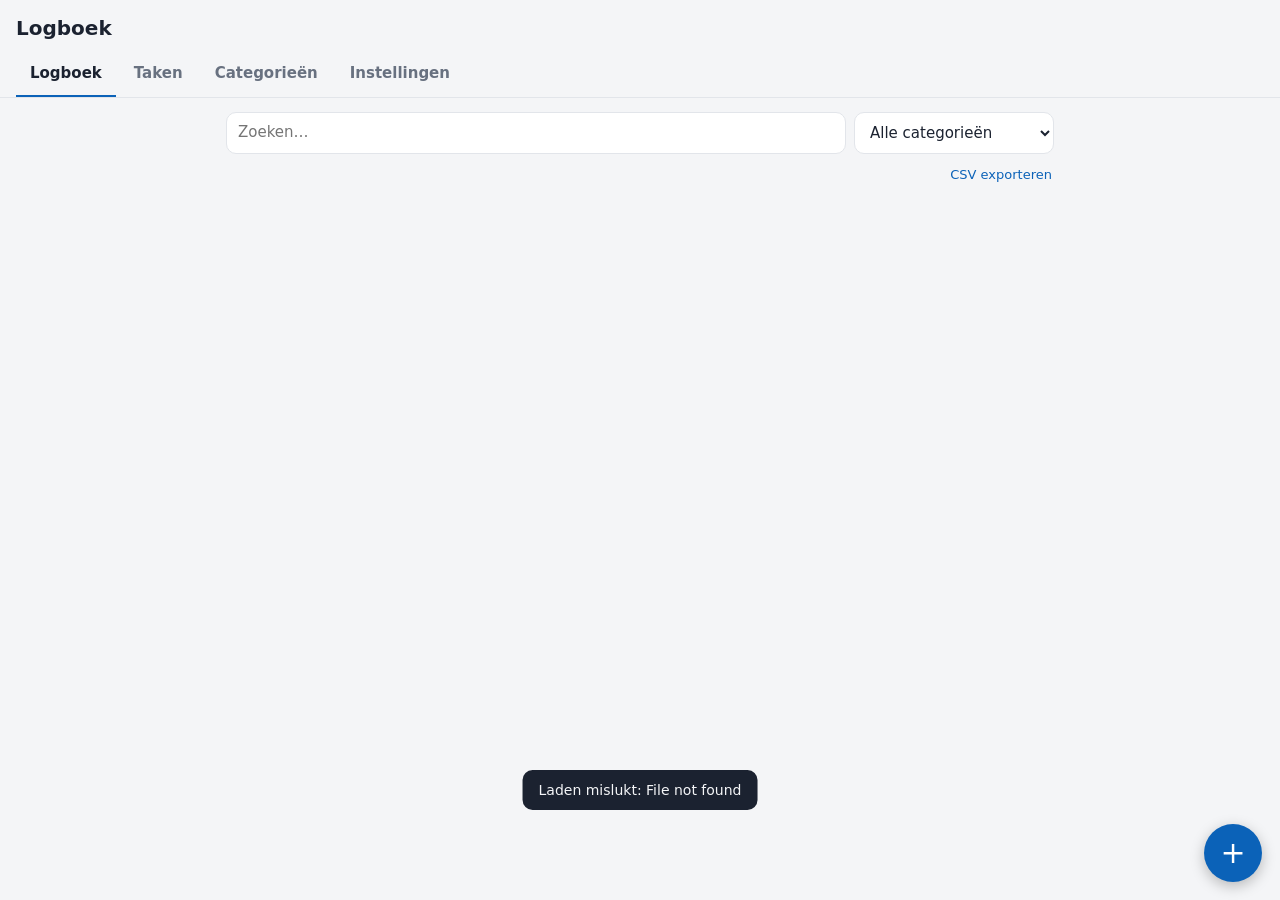
==== commit db1963f7: "0.12.0: logo bovenaan het logboek en de PDF's Nieuw tabblad Instellingen om een logo te kiezen of te" ====
--- a/logboek/app/static/index.html
+++ b/logboek/app/static/index.html
@@ -19,6 +19,12 @@
 button,input,select,textarea{font:inherit;color:inherit}
 header{position:sticky;top:0;z-index:5;background:var(--bg);padding:14px 16px 0;border-bottom:1px solid var(--line)}
 .top{display:flex;align-items:center;gap:10px;flex-wrap:wrap}
+#logo{height:36px;max-width:140px;object-fit:contain}
+.logoset{cursor:default}
+.logoset h3{margin:0 0 4px;font-size:16px}
+.logoprev{margin:12px 0;min-height:60px;display:flex;align-items:center;justify-content:center;background:repeating-conic-gradient(var(--chip) 0 25%, transparent 0 50%) 0 0/16px 16px;border-radius:8px;padding:10px}
+.logoprev img{max-width:100%;max-height:120px}
+.logobtns{display:flex;gap:8px}
 h1{font-size:20px;margin:0;flex:1;min-width:0;overflow:hidden;text-overflow:ellipsis;white-space:nowrap}
 .pill{font-size:13px;padding:3px 10px;border-radius:99px;background:var(--chip);color:var(--muted);white-space:nowrap}
 .tabs{display:flex;gap:4px;margin-top:10px}
@@ -54,6 +60,7 @@
 .taskrow .grow{flex:1;min-width:0}
 .due{font-size:13px;color:var(--muted);margin-top:4px}
 .btn{border:1px solid var(--line);background:var(--card);border-radius:10px;padding:8px 14px;cursor:pointer;font-weight:600;white-space:nowrap}
+a.btn{text-decoration:none;color:inherit;display:inline-flex;align-items:center}
 .btn.primary{background:var(--accent);color:var(--accent-fg);border-color:var(--accent)}
 .btn.danger{color:var(--bad)}
 .btn:disabled{opacity:.6;cursor:default}
@@ -76,6 +83,10 @@
 .ph img{width:100%;height:100%;object-fit:cover;border-radius:8px;cursor:zoom-in}
 .ph button{position:absolute;top:-6px;right:-6px;width:24px;height:24px;border-radius:50%;border:0;background:var(--bad);color:#fff;font-size:15px;line-height:1;cursor:pointer}
 .ph.new img{outline:2px dashed var(--accent);outline-offset:-2px}
+.phrow{display:flex;gap:10px;align-items:flex-start;width:100%}
+.phrow .ph{flex:none}
+.phrow textarea{flex:1;min-width:0;min-height:88px;height:88px;resize:vertical}
+.addrow{display:flex;gap:8px}
 .addph{width:88px;height:88px;border:2px dashed var(--line);border-radius:8px;display:flex;flex-direction:column;align-items:center;justify-content:center;color:var(--muted);font-size:12px;cursor:pointer;text-align:center;gap:2px}
 .addph span{font-size:26px;line-height:1}
 .addph.busy{opacity:.5;pointer-events:none}
@@ -100,6 +111,26 @@
 #lightbox img{width:100%;height:100%;object-fit:contain;cursor:zoom-out}
 #lightbox .nav{position:fixed;top:50%;transform:translateY(-50%);border:0;background:rgba(255,255,255,.15);color:#fff;font-size:28px;width:46px;height:46px;border-radius:50%;cursor:pointer}
 #lightbox .prev{left:12px} #lightbox .next{right:12px}
+#editor{background:#111;width:100%;height:100%;max-width:none;max-height:none;overflow:hidden;margin:0;border-radius:0;padding:0;color:#fff}
+#editor[open]{display:flex;flex-direction:column}
+.edbar,.edfoot{display:flex;flex-wrap:wrap;gap:6px;align-items:center;padding:8px 10px;background:#1d1f24}
+.edbar .grp{display:flex;gap:4px;align-items:center}
+.edbar .sep{width:1px;height:28px;background:#3a3d44;margin:0 4px}
+.edb{min-width:40px;height:40px;border-radius:8px;border:1px solid #3a3d44;background:#2a2d33;color:#fff;font-size:18px;cursor:pointer;padding:0 8px}
+.edb.on{border-color:#fff;background:#3d4250}
+.edc{width:30px;height:30px;border-radius:50%;border:2px solid #555;cursor:pointer;padding:0}
+.edc.on{border-color:#fff;box-shadow:0 0 0 2px #111 inset}
+#edText{flex:1;min-width:160px;height:40px;border-radius:8px;border:1px solid #3a3d44;background:#2a2d33;color:#fff;padding:0 10px;font-size:16px}
+.edwrap{flex:1;min-height:0;display:flex;align-items:center;justify-content:center;padding:8px;overflow:hidden}
+#edCanvas{touch-action:none;background:#000;cursor:crosshair}
+.edfoot .spacer{flex:1}
+.edfoot .btn{background:#2a2d33;color:#fff;border-color:#3a3d44}
+.edfoot .btn.primary{background:var(--accent);border-color:var(--accent)}
+.ph .edit{position:absolute;left:-6px;bottom:-6px;width:28px;height:28px;border-radius:50%;border:0;background:var(--accent);color:#fff;font-size:14px;cursor:pointer;top:auto;right:auto}
+.ph .tag{position:absolute;left:4px;top:4px;background:rgba(0,0,0,.6);color:#fff;font-size:10px;border-radius:4px;padding:1px 4px}
+#lightbox figure{margin:0;width:100%;height:100%;display:flex;flex-direction:column}
+#lightbox figure img{flex:1;min-height:0;height:auto}
+#lightbox figcaption{color:#fff;background:rgba(0,0,0,.6);padding:10px 16px 14px;font-size:15px;white-space:pre-line;text-align:center}
 #lightbox .close{position:fixed;top:12px;right:12px;border:0;background:rgba(255,255,255,.15);color:#fff;font-size:24px;width:42px;height:42px;border-radius:50%;cursor:pointer}
 .catadd{display:flex;gap:8px;margin-bottom:12px}
 .chev{color:var(--muted);font-size:22px;line-height:1;align-self:center}
@@ -133,6 +164,7 @@
 <body>
 <header>
   <div class="top">
+    <img id="logo" alt="" hidden>
     <h1 id="title">Logboek</h1>
     <span class="pill" id="hours" hidden></span>
   </div>
@@ -140,6 +172,7 @@
     <button class="tab active" data-tab="log">Logboek</button>
     <button class="tab" data-tab="tasks">Taken<span class="count" id="lateCount" hidden></span></button>
     <button class="tab" data-tab="cats">Categorieën</button>
+    <button class="tab" data-tab="settings">Instellingen</button>
   </nav>
 </header>
 
@@ -162,6 +195,18 @@
     </form>
     <div id="cats"></div>
     <p class="hint" style="margin:12px 2px">Bij hernoemen gaan bestaande logregels en taken mee. Bij verwijderen blijven logregels en taken bewaard, maar zonder categorie.</p>
+  </section>
+  <section id="view-settings" hidden>
+    <div class="card logoset">
+      <h3>Logo</h3>
+      <p class="hint">Staat bovenaan het logboek en bovenaan elke PDF. PNG met transparante achtergrond werkt het mooist.</p>
+      <div class="logoprev" id="logoPrev"><span class="hint">Nog geen logo</span></div>
+      <div class="logobtns">
+        <label class="btn primary" for="logoInput">Logo kiezen</label>
+        <input type="file" id="logoInput" class="vh" accept="image/*" tabindex="-1">
+        <button type="button" class="btn danger" id="logoDel" hidden>Verwijderen</button>
+      </div>
+    </div>
   </section>
 </main>
 
@@ -192,6 +237,7 @@
     </div>
     <div class="dfoot">
       <button type="button" class="btn danger left" id="entryDelete" hidden>Verwijderen</button>
+      <a class="btn" id="entryPdf" download hidden>PDF</a>
       <button type="button" class="btn" data-close>Annuleren</button>
       <button type="submit" class="btn primary" id="entrySave">Opslaan</button>
     </div>
@@ -229,6 +275,7 @@
     <div class="dhead"><h2 id="catTitle">Categorie</h2><button type="button" class="x" data-close>×</button></div>
     <div class="dbody" id="catBody"></div>
     <div class="dfoot">
+      <a class="btn left" id="catPdf" download>PDF</a>
       <button type="button" class="btn primary" id="catNew">Nieuwe logregel</button>
     </div>
   </form>
@@ -241,13 +288,45 @@
     <div class="dbody" id="histBody"></div>
     <div class="dfoot">
       <button type="button" class="btn left" id="histEdit">Taak bewerken</button>
+      <a class="btn" id="histPdf" download>PDF</a>
       <button type="button" class="btn primary" id="histDone">Uitgevoerd</button>
     </div>
   </form>
 </dialog>
 
+<dialog id="editor">
+  <div class="edbar">
+    <div class="grp" id="edTools">
+      <button type="button" class="edb on" data-tool="pen" title="Vrij tekenen">✏️</button>
+      <button type="button" class="edb" data-tool="arrow" title="Pijl">➜</button>
+      <button type="button" class="edb" data-tool="line" title="Lijn">╱</button>
+      <button type="button" class="edb" data-tool="rect" title="Rechthoek">▭</button>
+      <button type="button" class="edb" data-tool="ellipse" title="Cirkel">◯</button>
+      <button type="button" class="edb" data-tool="text" title="Tekst">T</button>
+    </div>
+    <span class="sep"></span>
+    <div class="grp" id="edColors"></div>
+    <span class="sep"></span>
+    <div class="grp" id="edSizes">
+      <button type="button" class="edb" data-size="0.6" title="Dun">S</button>
+      <button type="button" class="edb on" data-size="1" title="Normaal">M</button>
+      <button type="button" class="edb" data-size="1.8" title="Dik">L</button>
+    </div>
+    <input id="edText" placeholder="Typ tekst en tik op de foto" hidden>
+  </div>
+  <div class="edwrap"><canvas id="edCanvas"></canvas></div>
+  <div class="edfoot">
+    <button type="button" class="btn" id="edUndo">↶ Ongedaan maken</button>
+    <button type="button" class="btn" id="edClear">Wissen</button>
+    <button type="button" class="btn" id="edRestore" hidden>Origineel herstellen</button>
+    <span class="spacer"></span>
+    <button type="button" class="btn" id="edCancel">Annuleren</button>
+    <button type="button" class="btn primary" id="edSave">Opslaan</button>
+  </div>
+</dialog>
+
 <dialog id="lightbox">
-  <img alt="">
+  <figure><img alt=""><figcaption hidden></figcaption></figure>
   <button class="nav prev" aria-label="Vorige">‹</button>
   <button class="nav next" aria-label="Volgende">›</button>
   <button class="close" aria-label="Sluiten">×</button>
@@ -270,7 +349,8 @@
 const today = () => { const d = new Date(); d.setMinutes(d.getMinutes() - d.getTimezoneOffset()); return d.toISOString().slice(0, 10); };
 
 let CFG = {categories: []}, TASKS = [], ENTRIES = [], CATS = [], TAB = 'log', catEdit = null;
-let editing = null, pending = [], lbList = [], lbIdx = 0;
+let editing = null, pending = [], capEdits = {}, lbList = [], lbIdx = 0;
+const lbItems = fotos => fotos.map(f => ({src: 'photos/' + f.bestand, cap: f.omschrijving}));
 
 async function api(path, opts = {}) {
   const r = await fetch(path, opts);
@@ -296,6 +376,7 @@
 async function loadConfig() {
   CFG = await api('api/config');
   $('#title').textContent = CFG.title; document.title = CFG.title;
+  showLogo();
   const h = $('#hours');
   if (CFG.motoruren != null) { h.hidden = false; h.textContent = `${fmtNum(CFG.motoruren)} motoruren`; }
   else h.hidden = true;
@@ -343,7 +424,7 @@
       ${e.omschrijving ? `<p class="desc">${esc(e.omschrijving)}</p>` : ''}
       ${valsHtml(e.waarden)}
       ${e.fotos.length ? `<div class="thumbs">${e.fotos.map((f, i) =>
-        `<img loading="lazy" src="photos/${f.thumb}" data-lb="${e.id}" data-i="${i}" alt="">`).join('')}</div>` : ''}
+        `<img loading="lazy" src="photos/${f.thumb}" data-lb="${e.id}" data-i="${i}" alt="${esc(f.omschrijving)}" title="${esc(f.omschrijving)}">`).join('')}</div>` : ''}
     </article>`).join('');
 }
 
@@ -351,7 +432,7 @@
   const img = ev.target.closest('img[data-lb]');
   if (img) {
     const e = ENTRIES.find(x => x.id == img.dataset.lb);
-    openLightbox(e.fotos.map(f => 'photos/' + f.bestand), +img.dataset.i);
+    openLightbox(lbItems(e.fotos), +img.dataset.i);
     return;
   }
   const card = ev.target.closest('.card');
@@ -373,10 +454,12 @@
 
 // ---------------------------------------------------------------- logregel-dialoog
 function openEntry(entry = null, preset = {}) {
-  editing = entry; pending = [];
+  editing = entry; pending = []; capEdits = {};
   const f = $('#entryForm'); f.reset();
   $('#entryTitle').textContent = entry ? 'Logregel bewerken' : 'Nieuwe logregel';
   $('#entryDelete').hidden = !entry;
+  $('#entryPdf').hidden = !entry;
+  if (entry) $('#entryPdf').href = 'api/pdf/entry/' + entry.id;
   const v = entry || {datum: today(), ...preset};
   f.datum.value = v.datum || today();
   f.categorie.value = v.categorie || '';
@@ -399,17 +482,29 @@
   $('#entryDlg').showModal();
 }
 
+// per foto een omschrijving; de velden gaan via FormData mee (bestaand: foto_<id>_omschrijving,
+// nieuw: foto_omschrijving in dezelfde volgorde als de bestanden)
 function renderPhotos() {
   const existing = editing ? editing.fotos : [];
+  const cap = (name, v, attr) => `<textarea name="${name}" ${attr} rows="3" placeholder="Omschrijving bij deze foto (optioneel)">${esc(v ?? '')}</textarea>`;
   $('#photoList').innerHTML =
-    existing.map((p, i) => `<div class="ph"><img src="photos/${p.thumb}" data-ex="${i}" alt=""><button type="button" data-del="${p.id}" aria-label="Foto verwijderen">×</button></div>`).join('') +
-    pending.map((p, i) => `<div class="ph new"><img src="${p.url}" data-new="${i}" alt=""><button type="button" data-rm="${i}" aria-label="Foto weghalen">×</button></div>`).join('') +
-    `<label class="addph${photoBusy ? ' busy' : ''}" for="camInput"><span>📷</span>Foto maken</label>` +
-    `<label class="addph${photoBusy ? ' busy' : ''}" for="fileInput"><span>🖼️</span>${photoBusy ? 'Bezig…' : 'Uit galerij'}</label>`;
-}
+    existing.map((p, i) => `<div class="phrow"><div class="ph"><img src="photos/${p.thumb}" data-ex="${i}" alt="">${p.bewerkt ? '<span class="tag">bewerkt</span>' : ''}<button type="button" data-del="${p.id}" aria-label="Foto verwijderen">×</button><button type="button" class="edit" data-edit-ex="${i}" aria-label="Foto bewerken" title="Tekenen / tekst">✎</button></div>
+      ${cap(`foto_${p.id}_omschrijving`, p.id in capEdits ? capEdits[p.id] : p.omschrijving, `data-cap-ex="${p.id}"`)}</div>`).join('') +
+    pending.map((p, i) => `<div class="phrow"><div class="ph new"><img src="${p.url}" data-new="${i}" alt=""><button type="button" data-rm="${i}" aria-label="Foto weghalen">×</button><button type="button" class="edit" data-edit-new="${i}" aria-label="Foto bewerken" title="Tekenen / tekst">✎</button></div>
+      ${cap('foto_omschrijving', p.cap, `data-cap-new="${i}"`)}</div>`).join('') +
+    `<div class="addrow"><label class="addph${photoBusy ? ' busy' : ''}" for="camInput"><span>📷</span>Foto maken</label>` +
+    `<label class="addph${photoBusy ? ' busy' : ''}" for="fileInput"><span>🖼️</span>${photoBusy ? 'Bezig…' : 'Uit galerij'}</label></div>`;
+}
+$('#photoList').addEventListener('input', ev => {
+  const t = ev.target;
+  if (t.dataset.capEx != null) capEdits[t.dataset.capEx] = t.value;
+  if (t.dataset.capNew != null) pending[+t.dataset.capNew].cap = t.value;
+});
 
 $('#photoList').addEventListener('click', async ev => {
   const t = ev.target;
+  if (t.dataset.editEx != null) { const p = editing.fotos[+t.dataset.editEx]; openEditor('photos/' + p.bestand, {photo: p}); return; }
+  if (t.dataset.editNew != null) { const p = pending[+t.dataset.editNew]; openEditor(p.url, {pending: p}); return; }
   if (t.dataset.rm != null) { URL.revokeObjectURL(pending[t.dataset.rm].url); pending.splice(+t.dataset.rm, 1); renderPhotos(); return; }
   if (t.dataset.del != null) {
     if (!confirm('Deze foto definitief verwijderen?')) return;
@@ -420,8 +515,8 @@
     } catch (e) { toast(e.message); }
     return;
   }
-  if (t.dataset.ex != null) openLightbox(editing.fotos.map(f => 'photos/' + f.bestand), +t.dataset.ex);
-  if (t.dataset.new != null) openLightbox(pending.map(p => p.url), +t.dataset.new);
+  if (t.dataset.ex != null) openLightbox(editing.fotos.map(f => ({src: 'photos/' + f.bestand, cap: f.id in capEdits ? capEdits[f.id] : f.omschrijving})), +t.dataset.ex);
+  if (t.dataset.new != null) openLightbox(pending.map(p => ({src: p.url, cap: p.cap})), +t.dataset.new);
 });
 
 // Verklein en zet om naar JPEG in de browser: telefoonfoto's (ook HEIF van Samsung) worden
@@ -568,6 +663,7 @@
   const list = await api('api/entries?task_id=' + t.id);   // nieuwste eerst
   $('#histTitle').textContent = t.naam;
   $('#histDone').hidden = !t.actief;
+  $('#histPdf').href = 'api/pdf/task/' + t.id;
 
   // tussenpozen tussen opeenvolgende uitvoeringen
   const asc = [...list].reverse(), dGaps = [], hGaps = [];
@@ -683,7 +779,7 @@
         ${e.omschrijving ? `<p class="full-desc">${esc(e.omschrijving)}</p>` : ''}
         ${valsHtml(e.waarden)}
         ${e.fotos.length ? `<div class="thumbs">${e.fotos.map((f, i) =>
-          `<img loading="lazy" src="photos/${f.thumb}" data-i="${i}" alt="">`).join('')}</div>` : ''}
+          `<img loading="lazy" src="photos/${f.thumb}" data-i="${i}" alt="${esc(f.omschrijving)}" title="${esc(f.omschrijving)}">`).join('')}</div>` : ''}
       </li>`;
 }
 
@@ -691,7 +787,7 @@
   const li = ev.target.closest('.tl li'); if (!li) return;
   const e = ev.currentTarget._list.find(x => x.id == li.dataset.id);
   const img = ev.target.closest('img[data-i]');
-  if (img) openLightbox(e.fotos.map(f => 'photos/' + f.bestand), +img.dataset.i);
+  if (img) openLightbox(lbItems(e.fotos), +img.dataset.i);
   else openEntry(e);
 }
 $('#histBody').addEventListener('click', tlClick);
@@ -860,8 +956,11 @@
   const list = await api('api/entries?categorie=' + encodeURIComponent(catView));   // nieuwste eerst
   const tijd = list.reduce((s, e) => s + (e.duur_minuten || 0), 0);
   const taken = TASKS.filter(t => t.categorie === catView);
+  if (!CATS.length) await loadCats();
   const cat = CATS.find(c => c.naam === catView);
   $('#catTitle').textContent = catView;
+  $('#catPdf').hidden = !cat;
+  if (cat) $('#catPdf').href = 'api/pdf/category/' + cat.id;
   $('#catBody').innerHTML = `
     <div class="catents"><h3>Meetwaarden uit Home Assistant
       <span class="hint">(bij elke nieuwe logregel in deze categorie automatisch opgeslagen)</span></h3>
@@ -887,10 +986,181 @@
 $('#catNew').addEventListener('click', () => openEntry(null, {categorie: catView}));
 $('#catDlg').addEventListener('close', () => { catView = null; });
 
+// ---------------------------------------------------------------- foto bewerken (tekenen, pijlen, tekst)
+// Vormen worden in beeldcoördinaten bewaard; bij Opslaan wordt alles in de foto "gebakken".
+const ED_COLORS = ['#e53935', '#fdd835', '#43a047', '#1e88e5', '#ffffff', '#000000'];
+const ed = {img: null, shapes: [], cur: null, tool: 'pen', color: ED_COLORS[0], size: 1, target: null, base: null};
+$('#edColors').innerHTML = ED_COLORS.map((c, i) =>
+  `<button type="button" class="edc${i ? '' : ' on'}" data-color="${c}" style="background:${c}" aria-label="Kleur"></button>`).join('');
+
+async function openEditor(src, target) {
+  ed.target = target; ed.shapes = []; ed.cur = null;
+  const img = new Image();
+  try {
+    await new Promise((res, rej) => { img.onload = res; img.onerror = rej; img.src = src; });
+  } catch (_) { toast('Foto kan niet geladen worden'); return; }
+  ed.img = img;
+  const c = $('#edCanvas');
+  c.width = img.naturalWidth; c.height = img.naturalHeight;
+  ed.unit = Math.max(c.width, c.height) / 160;   // lijndikte schaalt mee met de foto
+  $('#edRestore').hidden = !target.photo?.bewerkt;
+  $('#editor').showModal();
+  fitEditor(); rebuildBase(); drawEditor();
+}
+
+function fitEditor() {
+  const c = $('#edCanvas'), w = $('.edwrap');
+  const s = Math.min((w.clientWidth - 16) / c.width, (w.clientHeight - 16) / c.height);
+  c.style.width = c.width * s + 'px'; c.style.height = c.height * s + 'px';
+}
+window.addEventListener('resize', () => { if ($('#editor').open) fitEditor(); });
+
+function rebuildBase() {   // foto + afgeronde vormen, zodat tekenen soepel blijft
+  const c = $('#edCanvas');
+  ed.base = Object.assign(document.createElement('canvas'), {width: c.width, height: c.height});
+  const g = ed.base.getContext('2d');
+  g.drawImage(ed.img, 0, 0);
+  ed.shapes.forEach(sh => drawShape(g, sh));
+}
+
+function drawEditor() {
+  const g = $('#edCanvas').getContext('2d');
+  g.drawImage(ed.base, 0, 0);
+  if (ed.cur) drawShape(g, ed.cur);
+}
+
+function drawShape(g, sh) {
+  g.save();
+  g.strokeStyle = g.fillStyle = sh.color;
+  g.lineWidth = sh.w; g.lineCap = g.lineJoin = 'round';
+  const {a, b} = sh;
+  if (sh.tool === 'pen') {
+    g.beginPath(); sh.pts.forEach((p, i) => i ? g.lineTo(p.x, p.y) : g.moveTo(p.x, p.y)); g.stroke();
+  } else if (sh.tool === 'line' || sh.tool === 'arrow') {
+    g.beginPath(); g.moveTo(a.x, a.y); g.lineTo(b.x, b.y); g.stroke();
+    if (sh.tool === 'arrow') {
+      const ang = Math.atan2(b.y - a.y, b.x - a.x), len = sh.w * 4 + 10;
+      g.beginPath(); g.moveTo(b.x, b.y);
+      g.lineTo(b.x - len * Math.cos(ang - 0.45), b.y - len * Math.sin(ang - 0.45));
+      g.lineTo(b.x - len * Math.cos(ang + 0.45), b.y - len * Math.sin(ang + 0.45));
+      g.closePath(); g.fill();
+    }
+  } else if (sh.tool === 'rect') {
+    g.strokeRect(Math.min(a.x, b.x), Math.min(a.y, b.y), Math.abs(b.x - a.x), Math.abs(b.y - a.y));
+  } else if (sh.tool === 'ellipse') {
+    g.beginPath();
+    g.ellipse((a.x + b.x) / 2, (a.y + b.y) / 2, Math.abs(b.x - a.x) / 2, Math.abs(b.y - a.y) / 2, 0, 0, Math.PI * 2);
+    g.stroke();
+  } else if (sh.tool === 'text') {
+    g.font = `bold ${sh.fs}px sans-serif`; g.textBaseline = 'middle';
+    g.lineWidth = sh.fs / 7;   // contrastrand voor leesbaarheid op elke achtergrond
+    g.strokeStyle = ['#ffffff', '#fdd835'].includes(sh.color) ? '#000' : '#fff';
+    g.strokeText(sh.text, sh.x, sh.y); g.fillText(sh.text, sh.x, sh.y);
+  }
+  g.restore();
+}
+
+function edPoint(ev) {
+  const c = $('#edCanvas'), r = c.getBoundingClientRect();
+  return {x: (ev.clientX - r.left) * c.width / r.width, y: (ev.clientY - r.top) * c.height / r.height};
+}
+
+const edCanvas = $('#edCanvas');
+edCanvas.addEventListener('pointerdown', ev => {
+  ev.preventDefault();
+  const p = edPoint(ev), w = ed.unit * ed.size;
+  if (ed.tool === 'text') {
+    const text = $('#edText').value.trim();
+    if (!text) { toast('Typ eerst de tekst bovenaan'); $('#edText').focus(); return; }
+    ed.shapes.push({tool: 'text', color: ed.color, text, x: p.x, y: p.y, fs: ed.unit * 9 * ed.size});
+    rebuildBase(); drawEditor();
+    return;
+  }
+  try { edCanvas.setPointerCapture(ev.pointerId); } catch (_) {}
+  ed.cur = ed.tool === 'pen' ? {tool: 'pen', color: ed.color, w, pts: [p]} : {tool: ed.tool, color: ed.color, w, a: p, b: p};
+  drawEditor();
+});
+edCanvas.addEventListener('pointermove', ev => {
+  if (!ed.cur) return;
+  const p = edPoint(ev);
+  if (ed.cur.tool === 'pen') ed.cur.pts.push(p); else ed.cur.b = p;
+  drawEditor();
+});
+const edEnd = () => {
+  if (!ed.cur) return;
+  const sh = ed.cur; ed.cur = null;
+  const moved = sh.tool === 'pen' ? sh.pts.length > 1 : Math.hypot(sh.b.x - sh.a.x, sh.b.y - sh.a.y) > ed.unit;
+  if (moved) { ed.shapes.push(sh); rebuildBase(); }
+  drawEditor();
+};
+edCanvas.addEventListener('pointerup', edEnd);
+edCanvas.addEventListener('pointercancel', edEnd);
+
+$('#edTools').addEventListener('click', ev => {
+  const b = ev.target.closest('[data-tool]'); if (!b) return;
+  ed.tool = b.dataset.tool;
+  $$('#edTools .edb').forEach(x => x.classList.toggle('on', x === b));
+  $('#edText').hidden = ed.tool !== 'text';
+  if (ed.tool === 'text') $('#edText').focus();
+});
+$('#edColors').addEventListener('click', ev => {
+  const b = ev.target.closest('[data-color]'); if (!b) return;
+  ed.color = b.dataset.color;
+  $$('#edColors .edc').forEach(x => x.classList.toggle('on', x === b));
+});
+$('#edSizes').addEventListener('click', ev => {
+  const b = ev.target.closest('[data-size]'); if (!b) return;
+  ed.size = +b.dataset.size;
+  $$('#edSizes .edb').forEach(x => x.classList.toggle('on', x === b));
+});
+$('#edUndo').addEventListener('click', () => { ed.shapes.pop(); rebuildBase(); drawEditor(); });
+$('#edClear').addEventListener('click', () => {
+  if (ed.shapes.length && !confirm('Alles wat je getekend hebt wissen?')) return;
+  ed.shapes = []; rebuildBase(); drawEditor();
+});
+const edClose = () => $('#editor').close();
+$('#edCancel').addEventListener('click', () => {
+  if (ed.shapes.length && !confirm('Wijzigingen aan deze foto weggooien?')) return;
+  edClose();
+});
+$('#editor').addEventListener('cancel', ev => { if (ed.shapes.length && !confirm('Wijzigingen aan deze foto weggooien?')) ev.preventDefault(); });
+
+$('#edSave').addEventListener('click', async () => {
+  if (!ed.shapes.length) { edClose(); return; }
+  const btn = $('#edSave'); btn.disabled = true; btn.textContent = 'Opslaan…';
+  try {
+    drawEditor();
+    const blob = await new Promise(r => $('#edCanvas').toBlob(r, 'image/jpeg', 0.9));
+    const file = new File([blob], 'bewerkt.jpg', {type: 'image/jpeg'});
+    const {photo, pending: pend} = ed.target;
+    if (pend) {   // nog niet geüpload: alleen het bestand vervangen
+      URL.revokeObjectURL(pend.url);
+      pend.file = file; pend.url = URL.createObjectURL(file);
+    } else {
+      const fd = new FormData(); fd.append('foto', file, 'bewerkt.jpg');
+      Object.assign(photo, await api(`api/photos/${photo.id}/bewerkt`, {method: 'POST', body: fd}));
+      loadEntries();
+    }
+    edClose(); renderPhotos(); toast('Foto bewerkt');
+  } catch (e) { toast(e.message); }
+  finally { btn.disabled = false; btn.textContent = 'Opslaan'; }
+});
+
+$('#edRestore').addEventListener('click', async () => {
+  const photo = ed.target.photo;
+  if (!photo || !confirm('Alle tekeningen en tekst van deze foto verwijderen en het origineel terugzetten?')) return;
+  try {
+    Object.assign(photo, await api(`api/photos/${photo.id}/herstel`, {method: 'POST'}));
+    edClose(); renderPhotos(); loadEntries(); toast('Origineel hersteld');
+  } catch (e) { toast(e.message); }
+});
+
 // ---------------------------------------------------------------- lightbox
 function openLightbox(list, i) { lbList = list; lbIdx = i; showLb(); $('#lightbox').showModal(); }
 function showLb() {
-  $('#lightbox img').src = lbList[lbIdx];
+  const it = lbList[lbIdx], fc = $('#lightbox figcaption');
+  $('#lightbox img').src = it.src;
+  fc.textContent = it.cap || ''; fc.hidden = !it.cap;
   $$('#lightbox .nav').forEach(b => b.hidden = lbList.length < 2);
 }
 $('#lightbox .prev').onclick = () => { lbIdx = (lbIdx - 1 + lbList.length) % lbList.length; showLb(); };
@@ -899,6 +1169,26 @@
 $('#lightbox').addEventListener('keydown', e => {
   if (e.key === 'ArrowLeft') $('#lightbox .prev').click();
   if (e.key === 'ArrowRight') $('#lightbox .next').click();
+});
+
+// ---------------------------------------------------------------- instellingen: logo
+function showLogo() {
+  const src = CFG.logo ? 'logo.png?v=' + CFG.logo : null;
+  $('#logo').hidden = !src; if (src) $('#logo').src = src;
+  $('#logoPrev').innerHTML = src ? `<img src="${src}" alt="Logo">` : '<span class="hint">Nog geen logo</span>';
+  $('#logoDel').hidden = !src;
+}
+$('#logoInput').addEventListener('change', async ev => {
+  const file = ev.target.files[0]; ev.target.value = '';
+  if (!file) return;
+  const fd = new FormData(); fd.append('logo', file);
+  try { CFG.logo = (await api('api/logo', {method: 'POST', body: fd})).logo; showLogo(); toast('Logo opgeslagen'); }
+  catch (e) { toast(e.message); }
+});
+$('#logoDel').addEventListener('click', async () => {
+  if (!confirm('Logo verwijderen?')) return;
+  try { await api('api/logo', {method: 'DELETE'}); CFG.logo = null; showLogo(); toast('Logo verwijderd'); }
+  catch (e) { toast(e.message); }
 });
 
 // ---------------------------------------------------------------- algemeen
@@ -909,7 +1199,8 @@
   $('#view-log').hidden = TAB !== 'log';
   $('#view-tasks').hidden = TAB !== 'tasks';
   $('#view-cats').hidden = TAB !== 'cats';
-  $('#fab').hidden = TAB === 'cats';
+  $('#view-settings').hidden = TAB !== 'settings';
+  $('#fab').hidden = TAB === 'cats' || TAB === 'settings';
   if (TAB === 'cats') loadCats();
 }));
 $('#fab').addEventListener('click', () => TAB === 'log' ? openEntry() : openTask());
